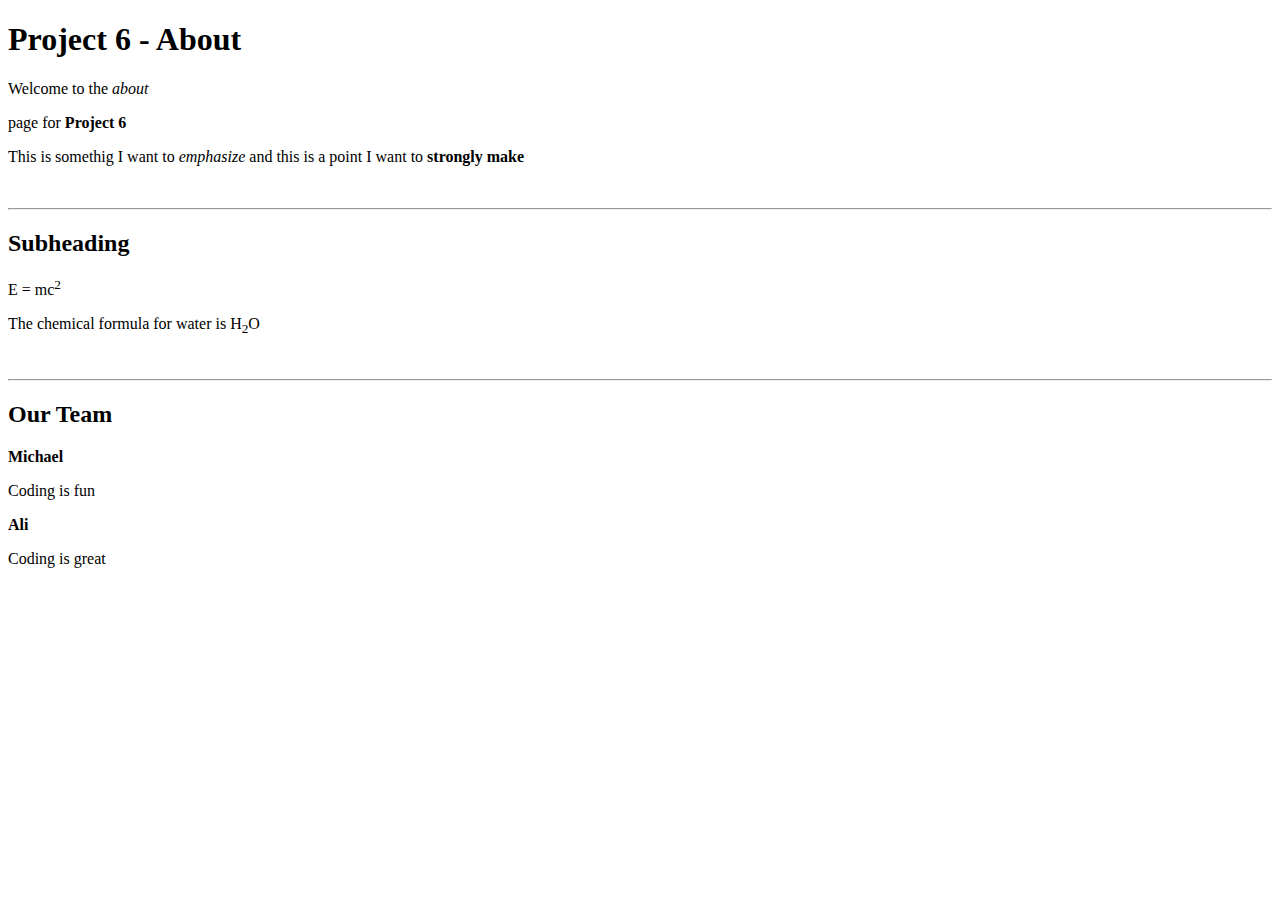
==== about.html @ 3554d04d "Modified index and about and created logbook and project_plan" ====
<!DOCTYPE html>
<html>
    <head>
        <title>About Us</title>
    </head>
    <body>
        <h1>Project 6 - About</h1>
        <p>Welcome to the <i>about</i></p> page for <b>Project 6</b>
        <p>This is somethig I want to <em>emphasize</em> and this is a point I want to <strong>strongly make</strong></p>

        <br/>
        <hr/>
        
        <h2>Subheading</h2>
        <p>E = mc<sup>2</sup></p>
        <p>The chemical formula for water is H<sub>2</sub>O</p>

        <br/>
        <hr/>
        
        <h2>Our Team</h2>

        <p><b>Michael</b></p>
        <p>Coding is fun</p>

        <p><b>Ali</b></p>
        <p>Coding is great</p>

 
    </body>
</html>
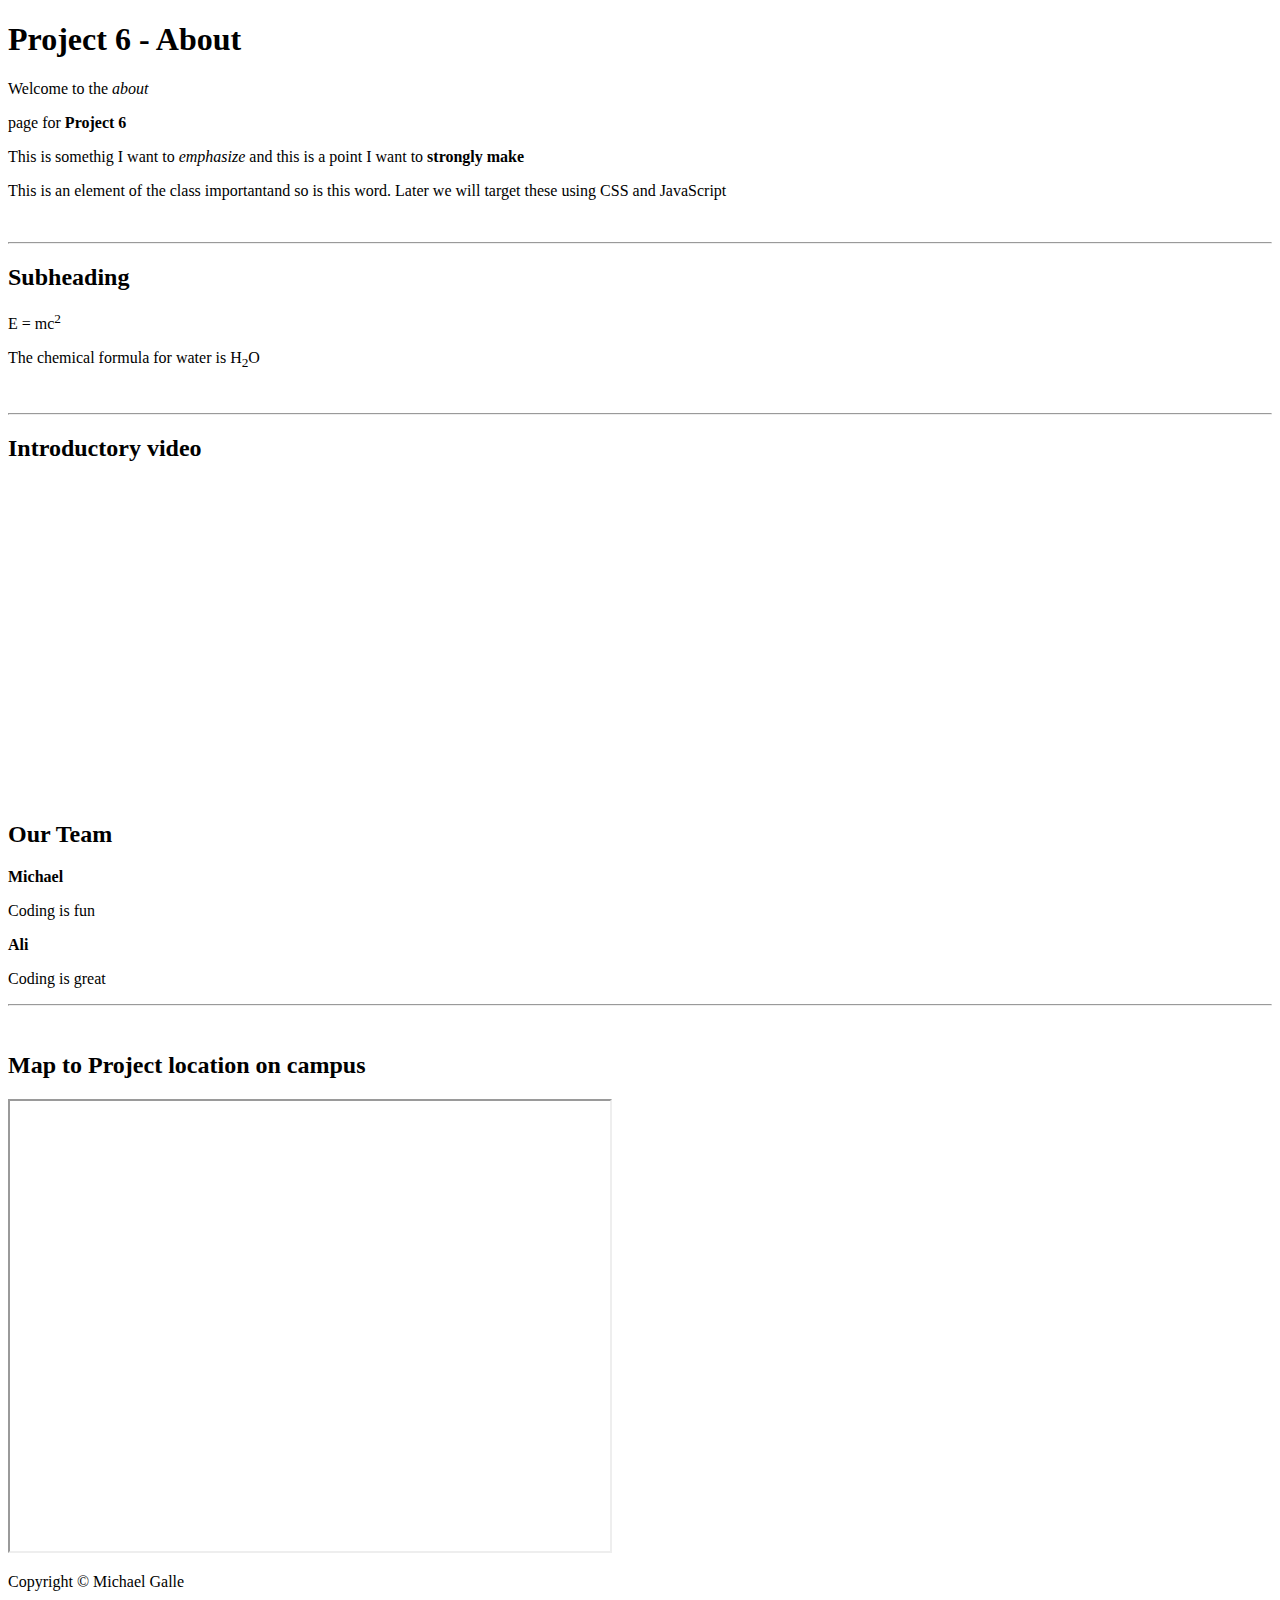
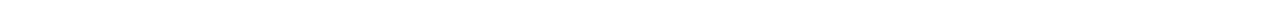
==== commit d66dbad8: "Added content from lectures to the in-class codebase" ====
--- a/about.html
+++ b/about.html
@@ -2,11 +2,16 @@
 <html>
     <head>
         <title>About Us</title>
+        <meta name='description' content='Page in project'/>
+        <meta name='robots' content='noindex nofollow'/>
+        <meta http-equiv='author' content='mgalle'/>
+        <meta http-equiv='pragma' content='no-cache'/>
     </head>
     <body>
         <h1>Project 6 - About</h1>
         <p>Welcome to the <i>about</i></p> page for <b>Project 6</b>
         <p>This is somethig I want to <em>emphasize</em> and this is a point I want to <strong>strongly make</strong></p>
+        <p>This is an element of the class <span class='important'>important</span>and so is this <span class='important'>word</span>. Later we will target these using CSS and JavaScript</p>
 
         <br/>
         <hr/>
@@ -18,14 +23,39 @@
         <br/>
         <hr/>
         
+        <h2>Introductory video</h2>
+
+        <!--Can pull this right from the Youtube video using 'share' and 'embed'-->
+        <iframe 
+            width="560" 
+            height="315" 
+            src="https://www.youtube.com/embed/nlk99lcpLj0" 
+            title="YouTube video player" 
+            frameborder="0" 
+            allow="accelerometer; autoplay; clipboard-write; encrypted-media; gyroscope; picture-in-picture" 
+            allowfullscreen>
+        </iframe>
+
         <h2>Our Team</h2>
 
-        <p><b>Michael</b></p>
+        <p class='bio developer'><b>Michael</b></p>
         <p>Coding is fun</p>
 
-        <p><b>Ali</b></p>
+        <p class='bio'><b>Ali</b></p>
         <p>Coding is great</p>
 
- 
+        <hr />
+        <br />
+
+        <h2>Map to Project location on campus</h2>
+        <iframe
+            width='600'
+            height='450'
+            src='https://www.google.com/maps/embed?pb=!1m18!1m12!1m3!1d2899.6049354304923!2d-80.40029168475228!3d43.3852839791314!2m3!1f0!2f0!3f0!3m2!1i1024!2i768!4f13.1!3m3!1m2!1s0x882c75885d21f7a7%3A0xc775233807ea449f!2sConestoga%20College%20Cambridge%20Campus!5e0!3m2!1sen!2sca!4v1622053684774!5m2!1sen!2sca'
+            allowfullscreen
+            seamless
+        ></iframe> 
+        
+        <p>Copyright &copy Michael Galle</p>
     </body>
 </html>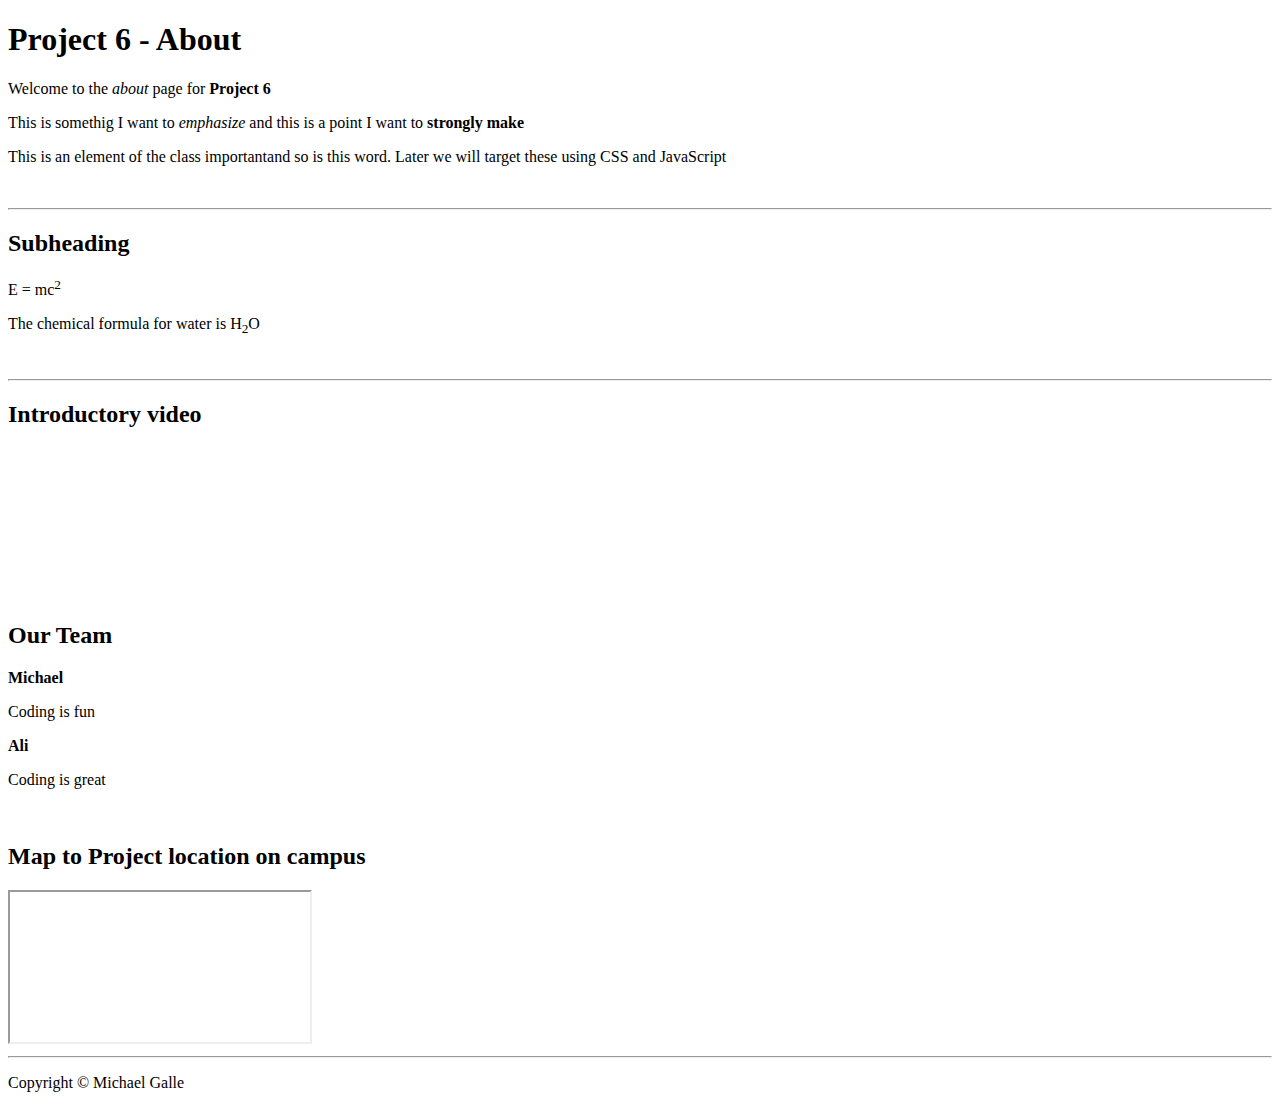
==== commit 56763350: "Added about_style.css" ====
--- a/about.html
+++ b/about.html
@@ -6,56 +6,107 @@
         <meta name='robots' content='noindex nofollow'/>
         <meta http-equiv='author' content='mgalle'/>
         <meta http-equiv='pragma' content='no-cache'/>
+        <meta name='viewport' content='width=device-width, intial-scale=1'/>
+
+        <!--Bootstrap CSS/JS-->
+        <link href="https://cdn.jsdelivr.net/npm/bootstrap@5.0.1/dist/css/bootstrap.min.css" rel="stylesheet" integrity="sha384-+0n0xVW2eSR5OomGNYDnhzAbDsOXxcvSN1TPprVMTNDbiYZCxYbOOl7+AMvyTG2x" crossorigin="anonymous">
+        <script src="https://cdn.jsdelivr.net/npm/bootstrap@5.0.1/dist/js/bootstrap.bundle.min.js" integrity="sha384-gtEjrD/SeCtmISkJkNUaaKMoLD0//ElJ19smozuHV6z3Iehds+3Ulb9Bn9Plx0x4" crossorigin="anonymous"></script>
+        <!-- Custom CSS-->
+        <link src='css/about_style.css' type='text/css' rel='stylesheet'/>
+        <!--[if lt IE 9]>
+            <script src=http://html5shiv.googlecode.com/svn/trunk/html5.js></script>
+        <![endif] -->
+
     </head>
     <body>
-        <h1>Project 6 - About</h1>
-        <p>Welcome to the <i>about</i></p> page for <b>Project 6</b>
-        <p>This is somethig I want to <em>emphasize</em> and this is a point I want to <strong>strongly make</strong></p>
-        <p>This is an element of the class <span class='important'>important</span>and so is this <span class='important'>word</span>. Later we will target these using CSS and JavaScript</p>
+        <div id='page' class='container'>
+            <header>
+                <nav>
+    
+                </nav>
+            </header>
+            <article>
+                <h1>Project 6 - About</h1>
 
-        <br/>
-        <hr/>
-        
-        <h2>Subheading</h2>
-        <p>E = mc<sup>2</sup></p>
-        <p>The chemical formula for water is H<sub>2</sub>O</p>
+                <div class='row'>
+                    <div class='col-xs-12 col-md-4'>
+                        <p>Welcome to the <i>about</i> page for <b>Project 6</b></p>
+                    </div>
+                    <div class='col-xs-12 col-md-4'>
+                        <p>This is somethig I want to <em>emphasize</em> and this is a point I want to <strong>strongly make</strong></p>
+                    </div>
+                    <div class='col-xs-12 col-md-4'>
+                        <p>This is an element of the class <span class='important'>important</span>and so is this <span class='important'>word</span>. Later we will target these using CSS and JavaScript</p>
+                    </div>
+                </div>
+                
+                <br/>
+                <hr/>
+            </article>
+            
+            <article>
+                <h2>Subheading</h2>
+                <p>E = mc<sup>2</sup></p>
+                <p>The chemical formula for water is H<sub>2</sub>O</p>
+    
+                <br/>
+                <hr/>
+            </article>
+            
+            <aside>
 
-        <br/>
-        <hr/>
-        
-        <h2>Introductory video</h2>
+                <div class='row'>
+                    <div class='col-xs-12 col-md-6 col-lg-4'>
+                        <h2>Introductory video</h2>
+                        <!--Can pull this right from the Youtube video using 'share' and 'embed'-->
+                        <iframe 
+                            width="300" 
+                            src="https://www.youtube.com/embed/nlk99lcpLj0" 
+                            title="YouTube video player" 
+                            frameborder="0" 
+                            allow="accelerometer; autoplay; clipboard-write; encrypted-media; gyroscope; picture-in-picture" 
+                            allowfullscreen>
+                        </iframe>
+                    </div>
+                    <div class='col-xs-12 col-md-6 col-lg-4'>
+                        <article>
+                            <h2>Our Team</h2>
+                            <p class='bio developer'><b>Michael</b></p>
+                            <p>Coding is fun</p>
+                            <p class='bio'><b>Ali</b></p>
+                            <p>Coding is great</p>
+                            
+                            <br />
+                        </article>
+                    </div>
+                    <div class='col-xs-12 col-md-12 col-lg-4'>
+                        <aside>
+                            <h2>Map to Project location on campus</h2>
+                            <iframe
+                                width='300'
+                                src='https://www.google.com/maps/embed?pb=!1m18!1m12!1m3!1d2899.6049354304923!2d-80.40029168475228!3d43.3852839791314!2m3!1f0!2f0!3f0!3m2!1i1024!2i768!4f13.1!3m3!1m2!1s0x882c75885d21f7a7%3A0xc775233807ea449f!2sConestoga%20College%20Cambridge%20Campus!5e0!3m2!1sen!2sca!4v1622053684774!5m2!1sen!2sca'
+                                allowfullscreen
+                                seamless
+                            ></iframe> 
+                        </aside>
+                    </div>
+                    <hr />
+                </div>
 
-        <!--Can pull this right from the Youtube video using 'share' and 'embed'-->
-        <iframe 
-            width="560" 
-            height="315" 
-            src="https://www.youtube.com/embed/nlk99lcpLj0" 
-            title="YouTube video player" 
-            frameborder="0" 
-            allow="accelerometer; autoplay; clipboard-write; encrypted-media; gyroscope; picture-in-picture" 
-            allowfullscreen>
-        </iframe>
+            </aside>
+            
+            <footer>
+                <div class='row'>
+                    <div class='col-xs-12'>
+                        <p>Copyright &copy Michael Galle</p>
+                    </div>
+                    
+                </div>
+                
+            </footer>
+    
+     
+        </div>
 
-        <h2>Our Team</h2>
-
-        <p class='bio developer'><b>Michael</b></p>
-        <p>Coding is fun</p>
-
-        <p class='bio'><b>Ali</b></p>
-        <p>Coding is great</p>
-
-        <hr />
-        <br />
-
-        <h2>Map to Project location on campus</h2>
-        <iframe
-            width='600'
-            height='450'
-            src='https://www.google.com/maps/embed?pb=!1m18!1m12!1m3!1d2899.6049354304923!2d-80.40029168475228!3d43.3852839791314!2m3!1f0!2f0!3f0!3m2!1i1024!2i768!4f13.1!3m3!1m2!1s0x882c75885d21f7a7%3A0xc775233807ea449f!2sConestoga%20College%20Cambridge%20Campus!5e0!3m2!1sen!2sca!4v1622053684774!5m2!1sen!2sca'
-            allowfullscreen
-            seamless
-        ></iframe> 
-        
-        <p>Copyright &copy Michael Galle</p>
     </body>
 </html>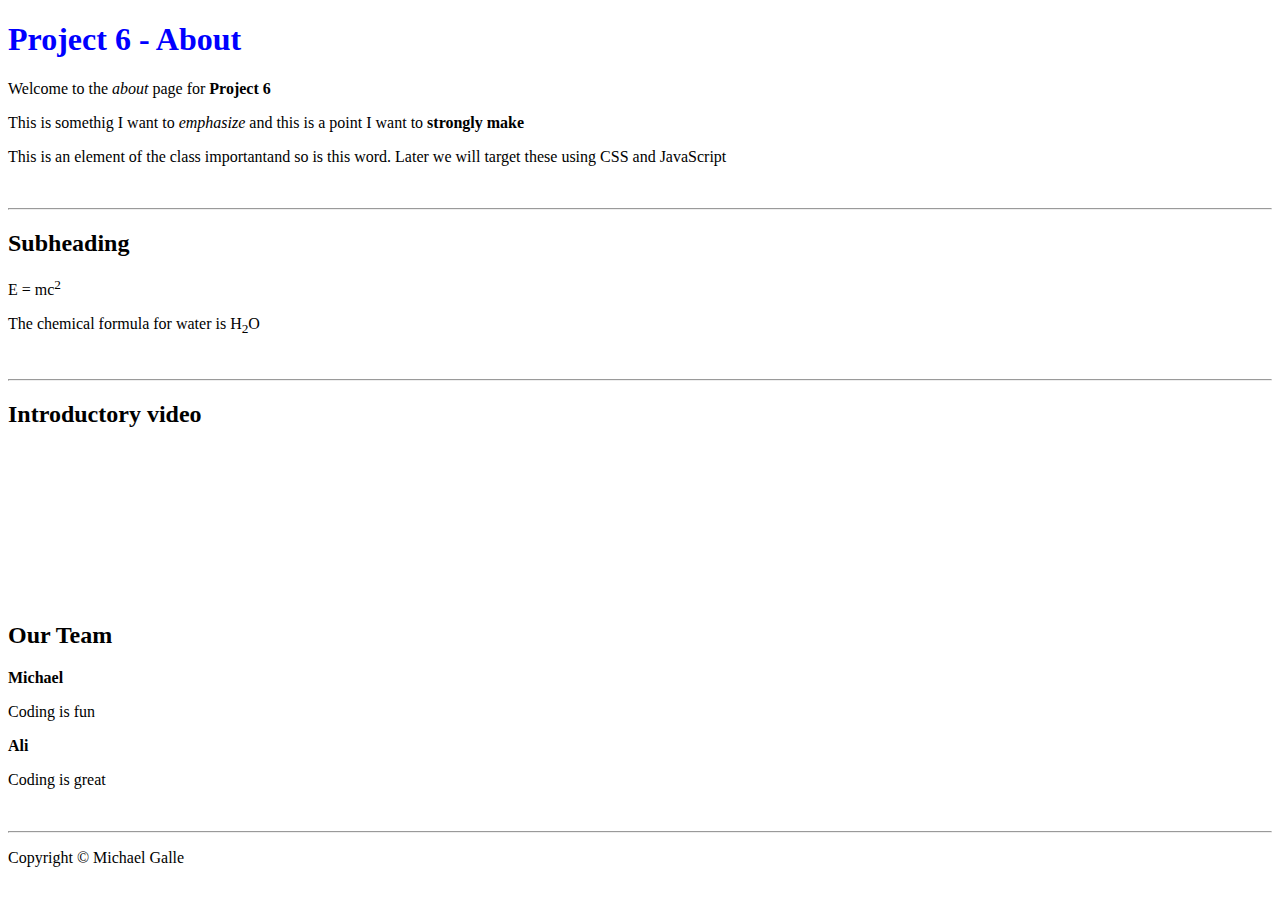
==== commit 5a8d0801: "added" ====
--- a/about.html
+++ b/about.html
@@ -12,7 +12,7 @@
         <link href="https://cdn.jsdelivr.net/npm/bootstrap@5.0.1/dist/css/bootstrap.min.css" rel="stylesheet" integrity="sha384-+0n0xVW2eSR5OomGNYDnhzAbDsOXxcvSN1TPprVMTNDbiYZCxYbOOl7+AMvyTG2x" crossorigin="anonymous">
         <script src="https://cdn.jsdelivr.net/npm/bootstrap@5.0.1/dist/js/bootstrap.bundle.min.js" integrity="sha384-gtEjrD/SeCtmISkJkNUaaKMoLD0//ElJ19smozuHV6z3Iehds+3Ulb9Bn9Plx0x4" crossorigin="anonymous"></script>
         <!-- Custom CSS-->
-        <link src='css/about_style.css' type='text/css' rel='stylesheet'/>
+        <link href='css/about_style.css' type='text/css' rel='stylesheet'/>
         <!--[if lt IE 9]>
             <script src=http://html5shiv.googlecode.com/svn/trunk/html5.js></script>
         <![endif] -->
@@ -79,7 +79,7 @@
                             <br />
                         </article>
                     </div>
-                    <div class='col-xs-12 col-md-12 col-lg-4'>
+                    <div class='col-xs-12 col-md-12 col-lg-4' id='map'>
                         <aside>
                             <h2>Map to Project location on campus</h2>
                             <iframe
--- a/css/about_style.css
+++ b/css/about_style.css
@@ -0,0 +1,9 @@
+header, section, footer, aside, nav, article, figure { display:block; }
+
+/* Example media query for non-standard small screen size */
+
+@media (min-width:900px) {
+    h1 {color: blue;}
+    #map {display:none}
+} 
+
